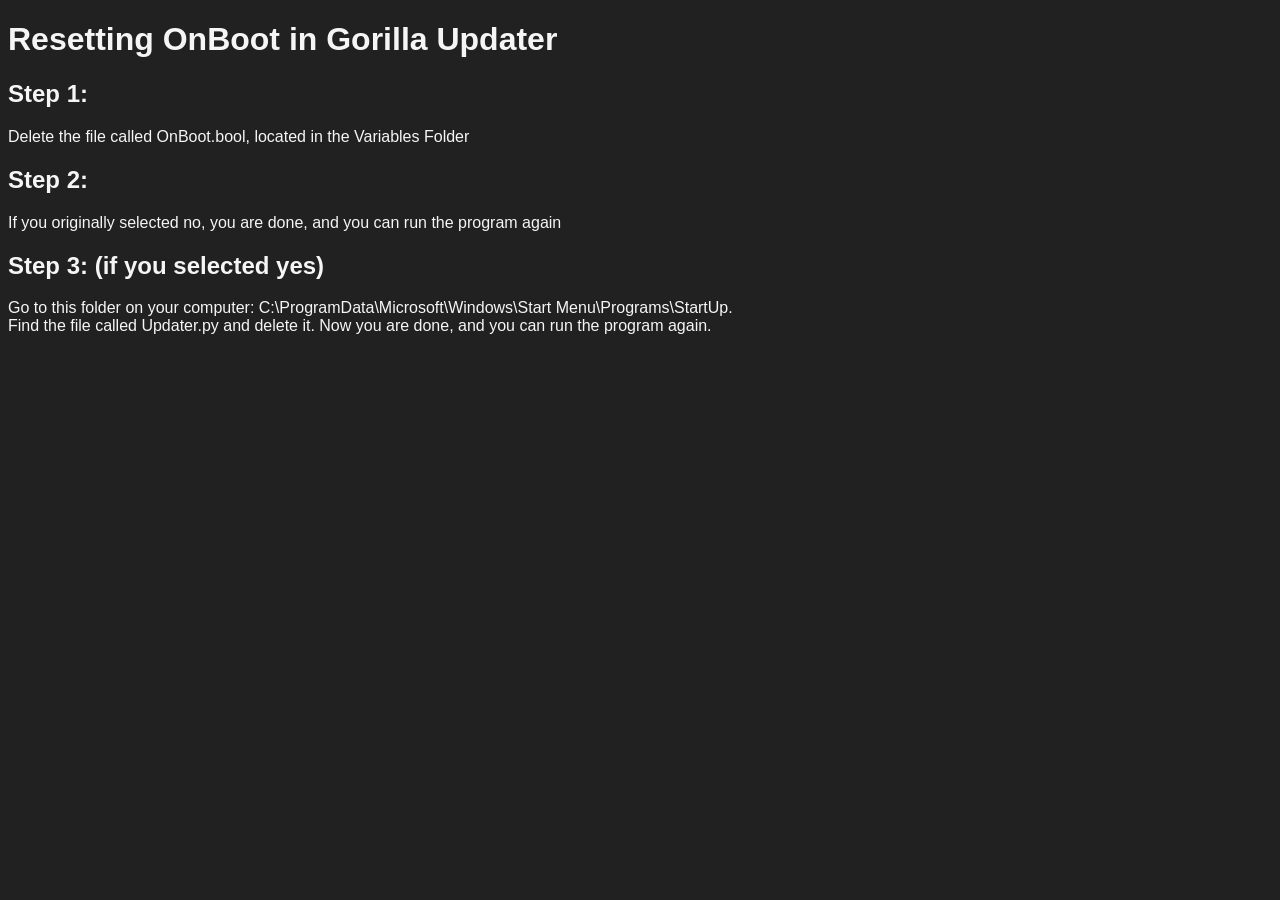
==== UpdaterResetGuide/index.html @ 5a66352a "Added New Folder UpdaterResetGuide" ====
<!DOCTYPE html>
<html lang="en">
<head>
    <meta charset="UTF-8">
    <meta name="viewport" content="width=device-width, initial-scale=1.0">
    <title>Update Reset Guide</title>
    <style>
        body {
            background-color: rgb(33,33,33);
            color: whitesmoke;
            font-family: Verdana, Geneva, Tahoma, sans-serif;
        }
    </style>
</head>
<body>
    <h1> Resetting OnBoot in Gorilla Updater</h1>
    <h2> Step 1:</h2>
    <p> Delete the file called OnBoot.bool, located in the Variables Folder</p>
    <h2> Step 2:</h2>
    <p> If you originally selected no, you are done, and you can run the program again</p>
    <h2> Step 3: (if you selected yes)</h2>
    <p>Go to this folder on your computer: C:\ProgramData\Microsoft\Windows\Start Menu\Programs\StartUp. <br> Find the file called Updater.py and delete it. Now you are done, and you can run the program again.</p>
</body>
</html>
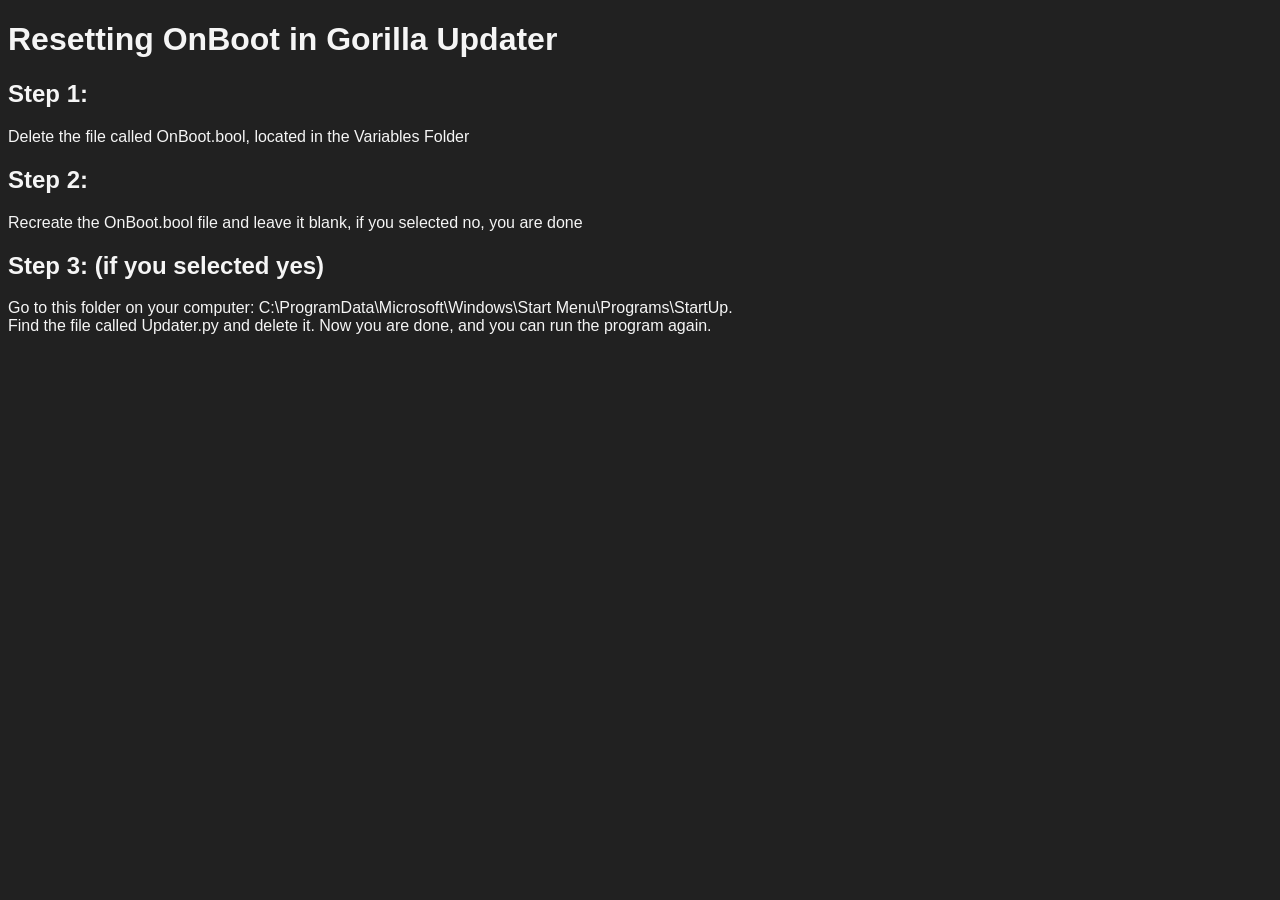
==== commit 03982632: "fixed issue" ====
--- a/UpdaterResetGuide/index.html
+++ b/UpdaterResetGuide/index.html
@@ -17,7 +17,7 @@
     <h2> Step 1:</h2>
     <p> Delete the file called OnBoot.bool, located in the Variables Folder</p>
     <h2> Step 2:</h2>
-    <p> If you originally selected no, you are done, and you can run the program again</p>
+    <p>  Recreate the OnBoot.bool file and leave it blank, if you selected no, you are done</p>
     <h2> Step 3: (if you selected yes)</h2>
     <p>Go to this folder on your computer: C:\ProgramData\Microsoft\Windows\Start Menu\Programs\StartUp. <br> Find the file called Updater.py and delete it. Now you are done, and you can run the program again.</p>
 </body>
